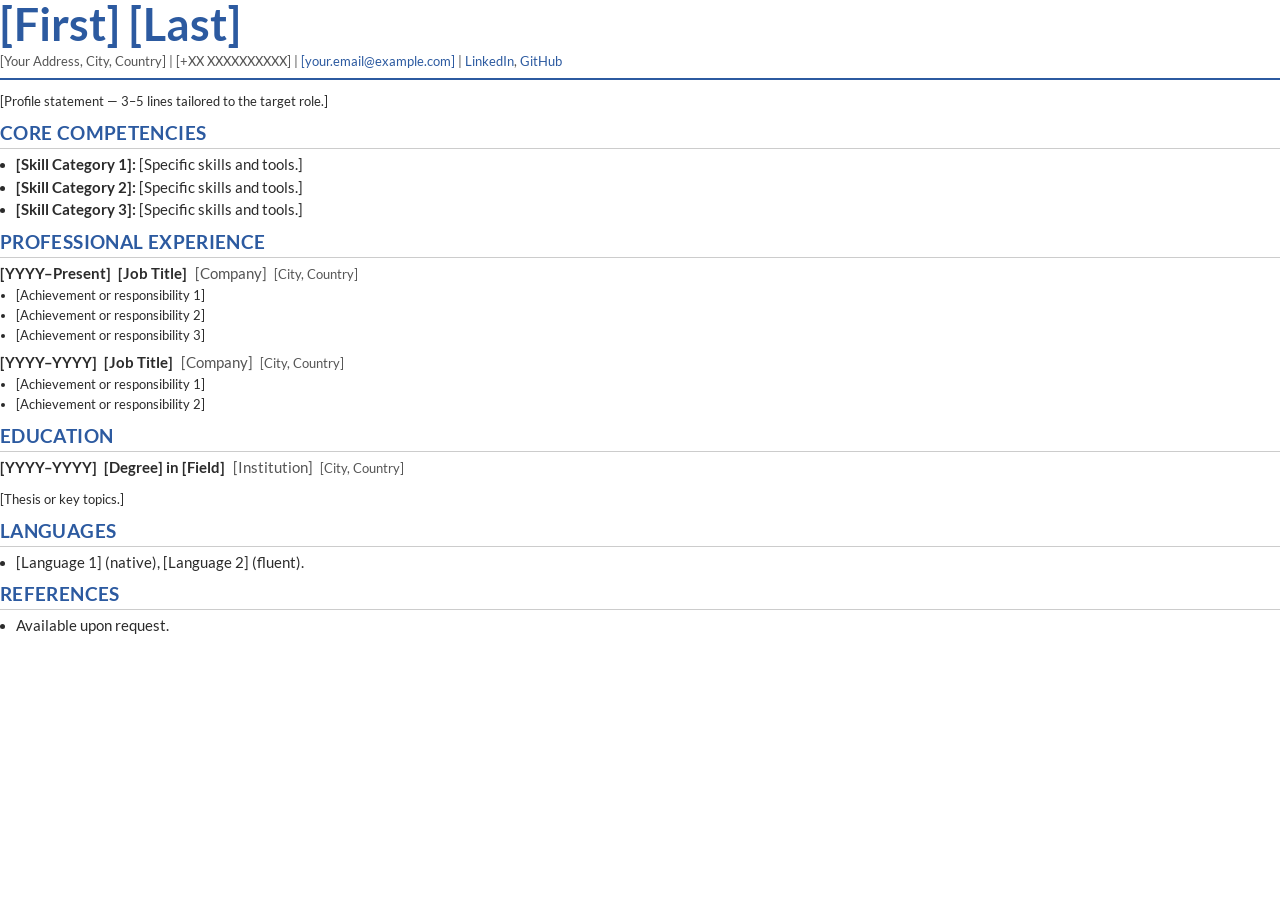
==== templates/cv.html @ 94914a8d "Enhance document output management: Introduce `config/document_output.json` to specify LaTeX-first o" ====
<!DOCTYPE html>
<html lang="en-AU">
<head>
  <meta charset="utf-8">
  <meta name="viewport" content="width=device-width, initial-scale=1">
  <title>CV — [YOUR_NAME]</title>
  <!-- Path from applied_jobs/<folder>/: ../../templates/cv.css -->
  <link rel="stylesheet" href="../../templates/cv.css">
</head>
<body>
  <div class="cv-page">
    <header class="cv-header">
      <h1 class="cv-name">[First] [Last]</h1>
      <div class="cv-contact">
        [Your Address, City, Country] |
        [+XX XXXXXXXXXX] |
        <a href="mailto:[your.email@example.com]">[your.email@example.com]</a> |
        <a href="[https://linkedin.com/in/your-profile]">LinkedIn</a>,
        <a href="[https://github.com/your-username]">GitHub</a>
      </div>
    </header>

    <section class="cv-section">
      <p class="cv-profile">[Profile statement — 3–5 lines tailored to the target role.]</p>
    </section>

    <section class="cv-section">
      <h2 class="cv-section-title">Core Competencies</h2>
      <ul class="cv-list cv-skills">
        <li><strong>[Skill Category 1]:</strong> [Specific skills and tools.]</li>
        <li><strong>[Skill Category 2]:</strong> [Specific skills and tools.]</li>
        <li><strong>[Skill Category 3]:</strong> [Specific skills and tools.]</li>
      </ul>
    </section>

    <section class="cv-section">
      <h2 class="cv-section-title">Professional Experience</h2>

      <article class="cv-entry">
        <div class="cv-entry-header">
          <span class="cv-entry-date">[YYYY–Present]</span>
          <span class="cv-entry-title">[Job Title]</span>
          <span class="cv-entry-org">[Company]</span>
          <span class="cv-entry-location">[City, Country]</span>
        </div>
        <ul class="cv-entry-bullets">
          <li>[Achievement or responsibility 1]</li>
          <li>[Achievement or responsibility 2]</li>
          <li>[Achievement or responsibility 3]</li>
        </ul>
      </article>

      <article class="cv-entry">
        <div class="cv-entry-header">
          <span class="cv-entry-date">[YYYY–YYYY]</span>
          <span class="cv-entry-title">[Job Title]</span>
          <span class="cv-entry-org">[Company]</span>
          <span class="cv-entry-location">[City, Country]</span>
        </div>
        <ul class="cv-entry-bullets">
          <li>[Achievement or responsibility 1]</li>
          <li>[Achievement or responsibility 2]</li>
        </ul>
      </article>
    </section>

    <section class="cv-section">
      <h2 class="cv-section-title">Education</h2>
      <article class="cv-entry">
        <div class="cv-entry-header">
          <span class="cv-entry-date">[YYYY–YYYY]</span>
          <span class="cv-entry-title">[Degree] in [Field]</span>
          <span class="cv-entry-org">[Institution]</span>
          <span class="cv-entry-location">[City, Country]</span>
        </div>
        <p class="cv-profile">[Thesis or key topics.]</p>
      </article>
    </section>

    <section class="cv-section">
      <h2 class="cv-section-title">Languages</h2>
      <ul class="cv-list">
        <li>[Language 1] (native), [Language 2] (fluent).</li>
      </ul>
    </section>

    <section class="cv-section">
      <h2 class="cv-section-title">References</h2>
      <ul class="cv-list">
        <li>Available upon request.</li>
      </ul>
    </section>
  </div>
</body>
</html>
---- templates/cv.css ----
/* CV — mirrors moderncv banking style (blue headings, A4, ~2 pages) */

@import url("fonts.css");

:root {
  --cv-blue: #2c5aa0;
  --cv-text: #2b2b2b;
  --cv-muted: #555555;
}

@page {
  size: A4;
  margin: 1.8cm 2cm;
}

* {
  box-sizing: border-box;
}

html, body {
  margin: 0;
  padding: 0;
  font-family: "Lato", "Helvetica Neue", Arial, sans-serif;
  font-size: 11pt;
  line-height: 1.35;
  color: var(--cv-text);
  -webkit-print-color-adjust: exact;
  print-color-adjust: exact;
}

.cv-page {
  max-width: 100%;
}

.cv-header {
  border-bottom: 2px solid var(--cv-blue);
  padding-bottom: 0.5rem;
  margin-bottom: 0.75rem;
}

.cv-name {
  font-size: 34pt;
  font-weight: 700;
  color: var(--cv-blue);
  margin: 0;
  line-height: 1.05;
}

.cv-contact {
  font-size: 10pt;
  color: var(--cv-muted);
  margin-top: 0.35rem;
}

.cv-contact a {
  color: var(--cv-blue);
  text-decoration: none;
}

.cv-section {
  margin-top: 0.65rem;
  break-inside: avoid;
  page-break-inside: avoid;
}

.cv-section-title {
  font-size: 14pt;
  font-weight: 700;
  color: var(--cv-blue);
  border-bottom: 1px solid #ccc;
  padding-bottom: 2px;
  margin: 0 0 0.4rem;
  text-transform: uppercase;
  letter-spacing: 0.02em;
}

.cv-profile {
  font-size: 10pt;
  margin-bottom: 0.5rem;
}

.cv-list {
  margin: 0;
  padding-left: 1.1rem;
}

.cv-list > li {
  margin-bottom: 0.2rem;
}

.cv-entry {
  margin-bottom: 0.55rem;
  break-inside: avoid;
  page-break-inside: avoid;
}

.cv-entry-header {
  display: flex;
  flex-wrap: wrap;
  gap: 0.25rem 0.5rem;
  align-items: baseline;
}

.cv-entry-date {
  font-weight: 700;
  color: var(--cv-text);
  min-width: 6.5rem;
}

.cv-entry-title {
  font-weight: 700;
}

.cv-entry-org {
  color: var(--cv-muted);
}

.cv-entry-location {
  color: var(--cv-muted);
  font-size: 10pt;
}

.cv-entry-bullets {
  margin: 0.2rem 0 0 1.1rem;
  padding: 0;
  font-size: 10pt;
}

.cv-entry-bullets li {
  margin-bottom: 0.15rem;
}

.cv-skills li strong {
  color: var(--cv-text);
}

@media print {
  body {
    width: 210mm;
  }
}
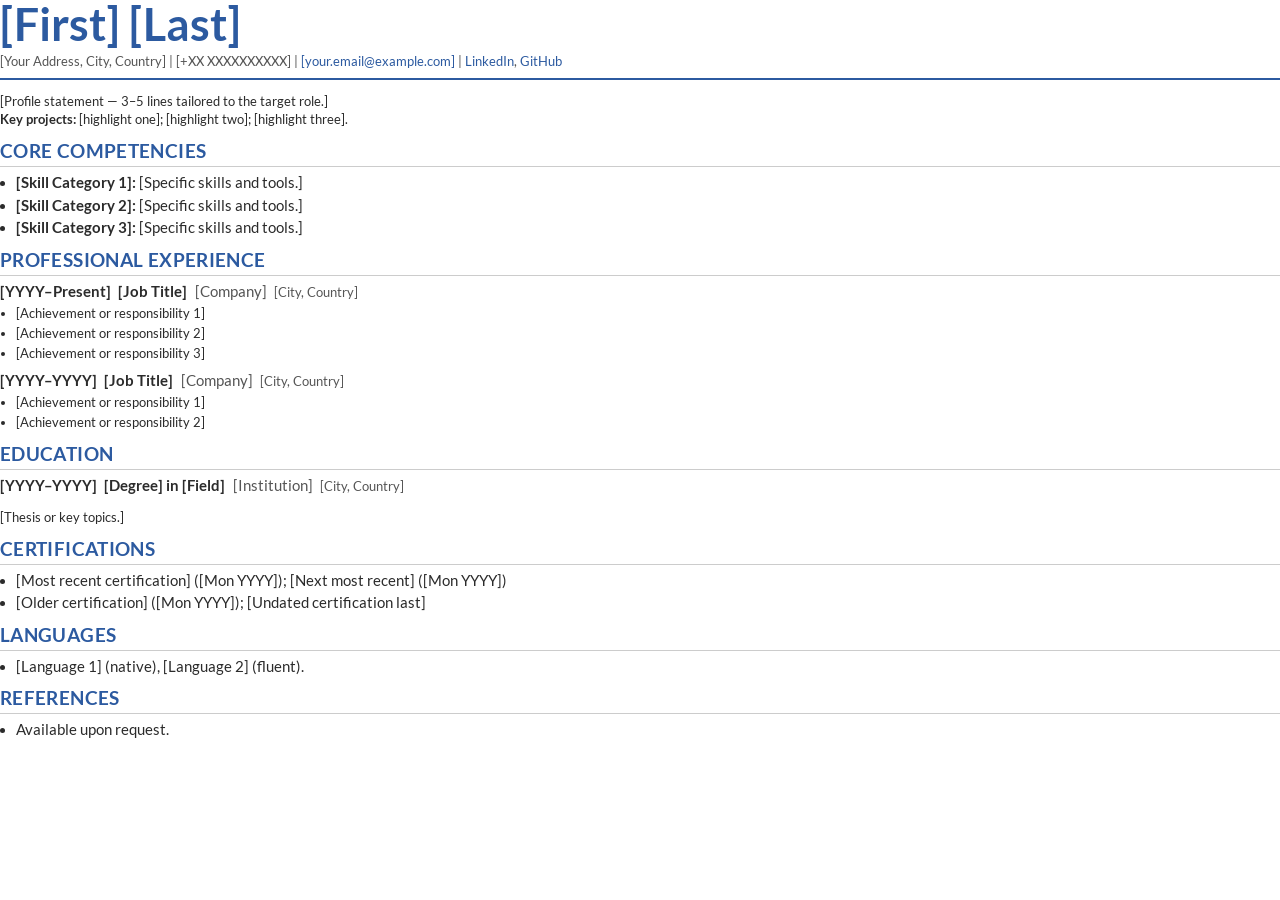
==== commit b5ab2247: "Update CV templates and documentation: Enhance profile sections to include a "Key projects" line and" ====
--- a/templates/cv.html
+++ b/templates/cv.html
@@ -21,7 +21,8 @@
     </header>
 
     <section class="cv-section">
-      <p class="cv-profile">[Profile statement — 3–5 lines tailored to the target role.]</p>
+      <p class="cv-profile">[Profile statement — 3–5 lines tailored to the target role.]<br>
+        <strong>Key projects:</strong> [highlight one]; [highlight two]; [highlight three].</p>
     </section>
 
     <section class="cv-section">
@@ -78,6 +79,14 @@
     </section>
 
     <section class="cv-section">
+      <h2 class="cv-section-title">Certifications</h2>
+      <ul class="cv-list">
+        <li>[Most recent certification] ([Mon YYYY]); [Next most recent] ([Mon YYYY])</li>
+        <li>[Older certification] ([Mon YYYY]); [Undated certification last]</li>
+      </ul>
+    </section>
+
+    <section class="cv-section">
       <h2 class="cv-section-title">Languages</h2>
       <ul class="cv-list">
         <li>[Language 1] (native), [Language 2] (fluent).</li>
--- a/templates/cv.css
+++ b/templates/cv.css
@@ -11,6 +11,10 @@
 @page {
   size: A4;
   margin: 1.8cm 2cm;
+  /* No printed page numbers (Chrome/Edge otherwise may add them) */
+  @bottom-center { content: none; }
+  @bottom-right { content: none; }
+  @bottom-left { content: none; }
 }
 
 * {
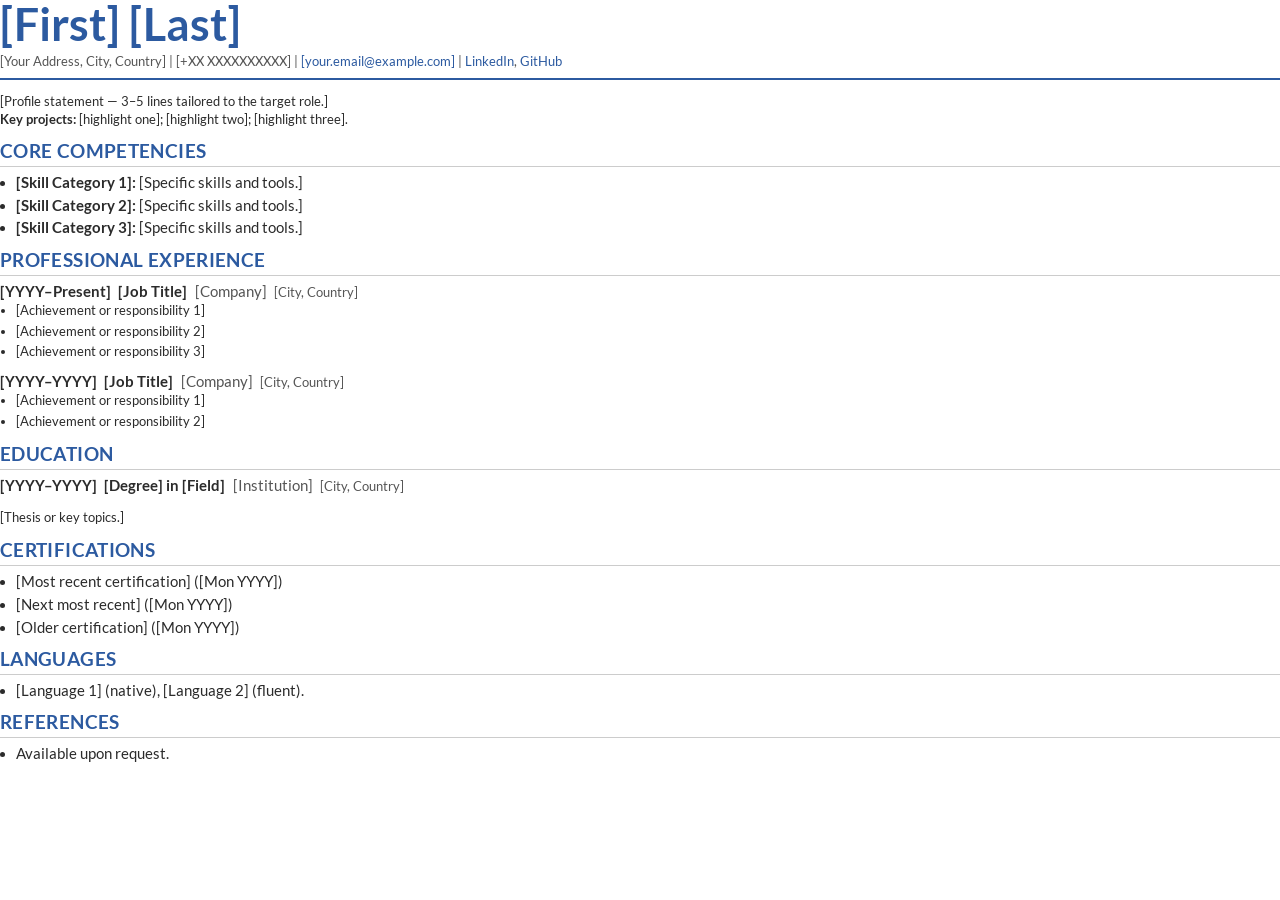
==== commit 1b97aecc: "Update CV formatting and documentation: Adjust spacing in CV entries, ensure certifications are list" ====
--- a/templates/cv.html
+++ b/templates/cv.html
@@ -81,8 +81,9 @@
     <section class="cv-section">
       <h2 class="cv-section-title">Certifications</h2>
       <ul class="cv-list">
-        <li>[Most recent certification] ([Mon YYYY]); [Next most recent] ([Mon YYYY])</li>
-        <li>[Older certification] ([Mon YYYY]); [Undated certification last]</li>
+        <li>[Most recent certification] ([Mon YYYY])</li>
+        <li>[Next most recent] ([Mon YYYY])</li>
+        <li>[Older certification] ([Mon YYYY])</li>
       </ul>
     </section>
 
--- a/templates/cv.css
+++ b/templates/cv.css
@@ -93,7 +93,7 @@
 }
 
 .cv-entry {
-  margin-bottom: 0.55rem;
+  margin-bottom: 0.75rem;
   break-inside: avoid;
   page-break-inside: avoid;
 }
@@ -125,7 +125,7 @@
 }
 
 .cv-entry-bullets {
-  margin: 0.2rem 0 0 1.1rem;
+  margin: 0.05rem 0 0 1.1rem;
   padding: 0;
   font-size: 10pt;
 }
